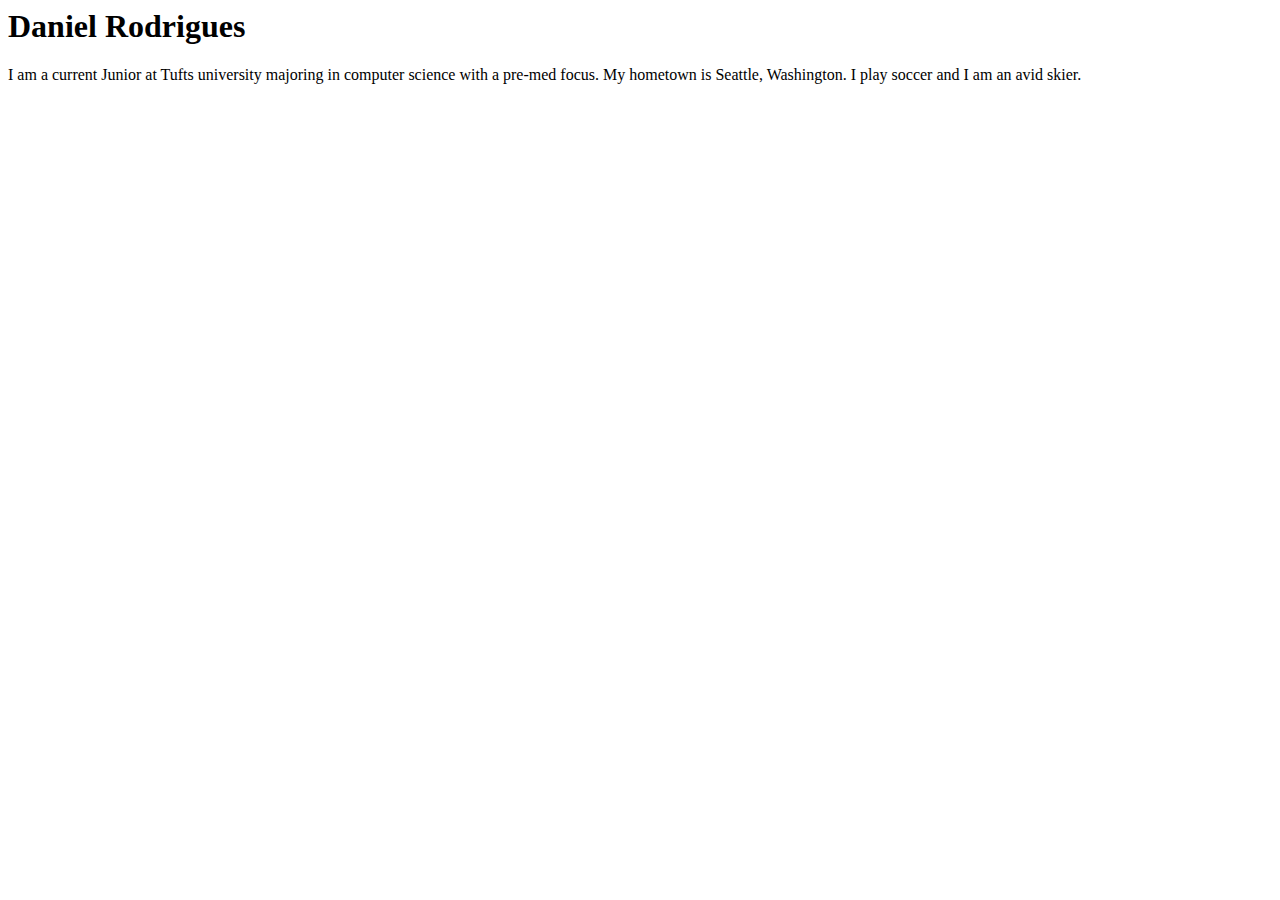
==== bio.html @ 99561f91 "updating bio" ====
<html> 
<head> 
	<title>Bio</title>
	<meta charset= "utf-8"/>
</head>
<body>
	<h1> Daniel Rodrigues  </h1>
	<p>
		I am a current Junior at Tufts university
		majoring in computer science with a pre-med focus. 
		My hometown is Seattle, Washington. I play
		soccer and I am an avid skier. 
	</p>

</body>
</html>
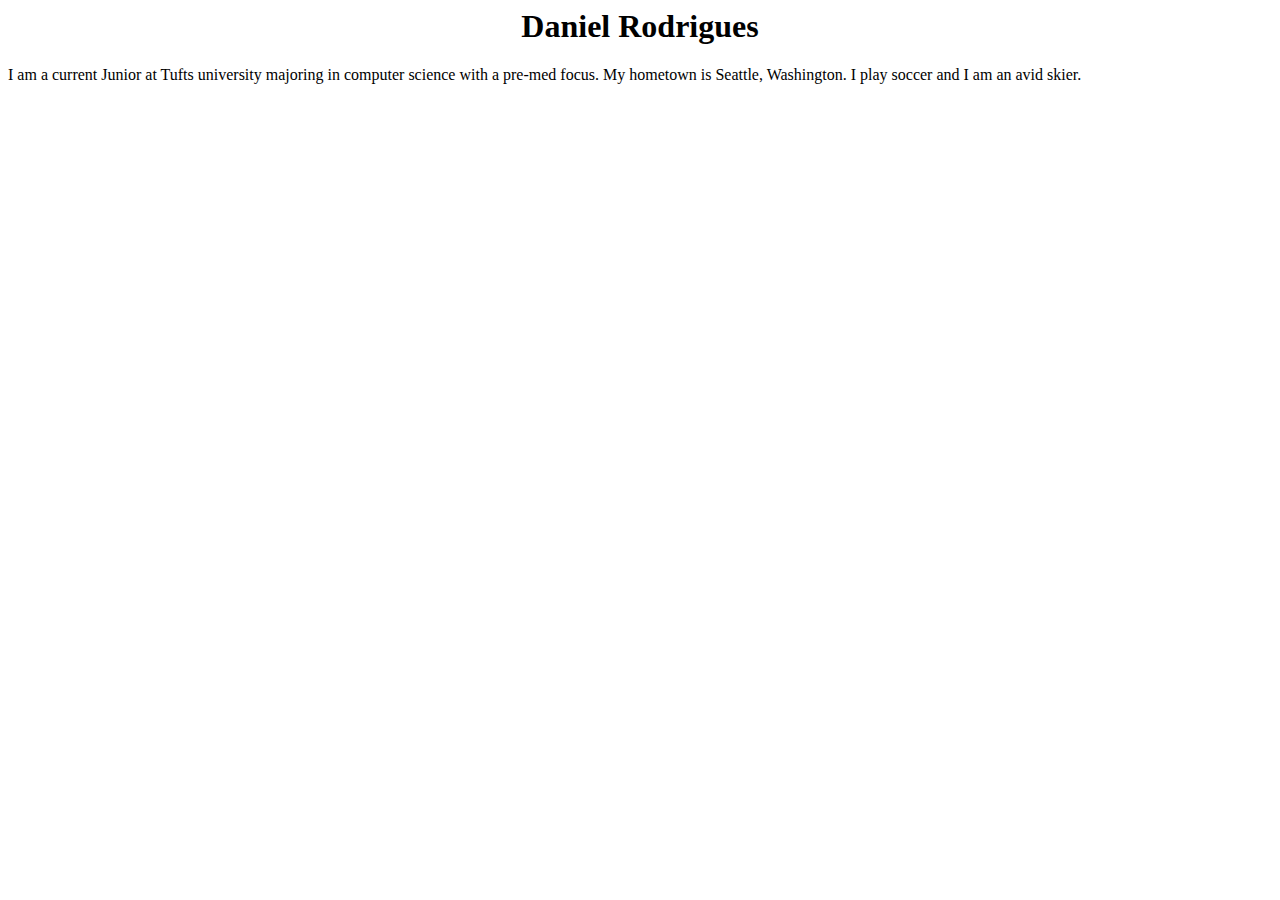
==== commit 872472d3: "added stylesheet" ====
--- a/bio.html
+++ b/bio.html
@@ -2,6 +2,7 @@
 <head> 
 	<title>Bio</title>
 	<meta charset= "utf-8"/>
+	<link href="stylesheet.css" rel= "stylesheet"/>
 </head>
 <body>
 	<h1> Daniel Rodrigues  </h1>
--- a/stylesheet.css
+++ b/stylesheet.css
@@ -0,0 +1,15 @@
+body{
+	color:black;
+}
+
+h1{
+	text-align: center;
+	color:black;
+	font-weight: 600;
+
+}
+
+p{
+	color:black;
+	font-size: medium;
+}